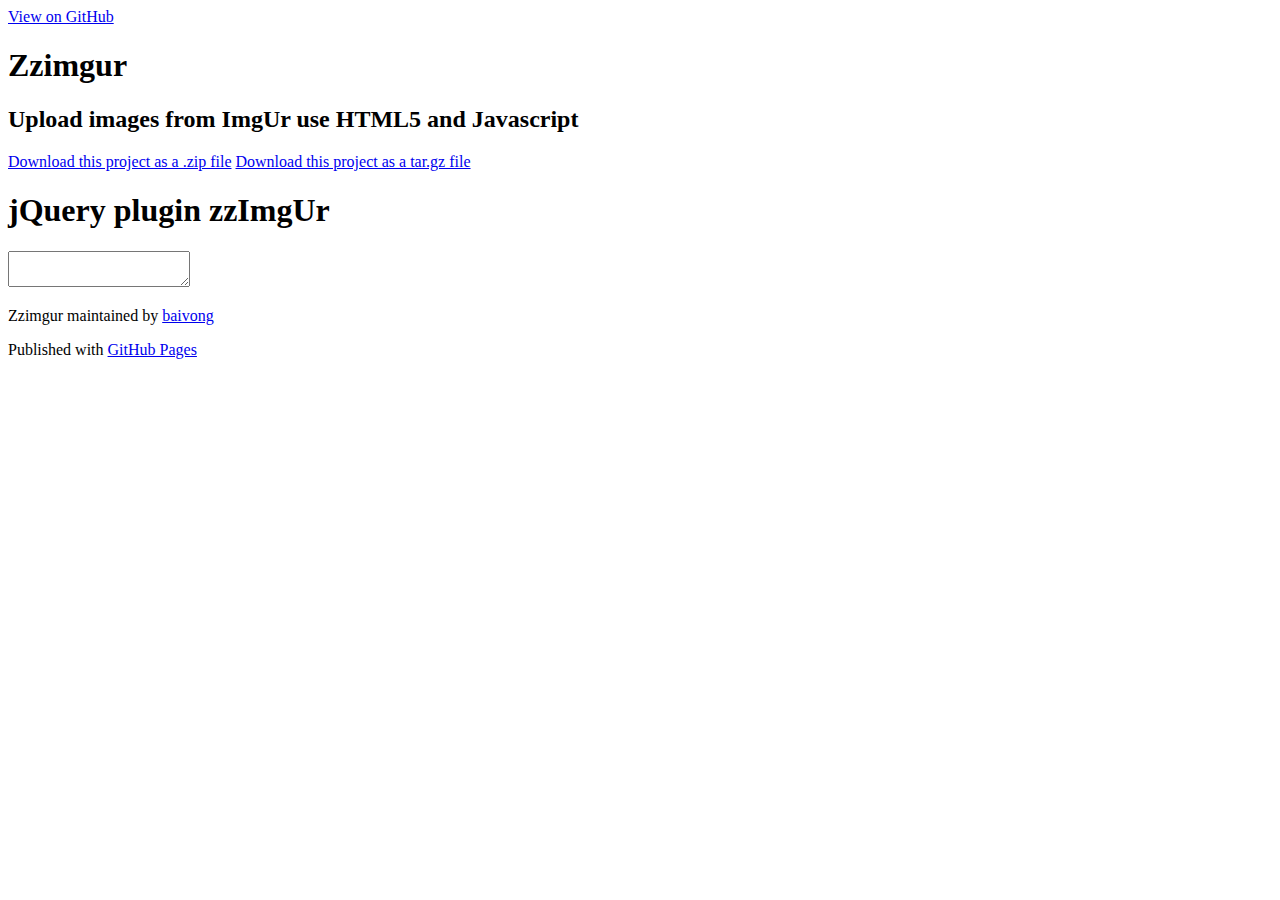
==== index.html @ b1cf9488 "Update index.html" ====
<!DOCTYPE html>
<html>

  <head>
    <meta charset='utf-8' />
    <meta http-equiv="X-UA-Compatible" content="chrome=1" />
    <meta name="description" content="Zzimgur : Upload images from ImgUr use HTML5 and Javascript" />
    <link rel="stylesheet" type="text/css" media="screen" href="stylesheets/stylesheet.css">
    <link rel="stylesheet" type="text/css" media="screen" href="stylesheets/zzimgur.min.css">
    <title>Zzimgur</title>
    <script type="text/javascript" src="http://ajax.googleapis.com/ajax/libs/jquery/1.10.2/jquery.min.js"></script>
    <script type="text/javascript" src="javascripts/zzimgur.min.js"></script>
    <script type="text/javascript">
        $(function() {
            $(".zzImgUr").zzImgUr({
                cliendID: "661e33f76b52bdb",
                success: function(firstVal, arrVal) {
                    $("textarea").val($("textarea").val() + firstVal);
                },
                input: function(arrInput) {
                    arrInput.click(function() {
                        this.select();
                    });
                },
                remove: function(firstVal, arrVal) {
                    $("textarea").val($("textarea").val().replace(firstVal, ""));
                }
            });
        });
    </script>
  </head>

  <body>

    <!-- HEADER -->
    <div id="header_wrap" class="outer">
        <header class="inner">
          <a id="forkme_banner" href="https://github.com/baivong/zzimgur">View on GitHub</a>

          <h1 id="project_title">Zzimgur</h1>
          <h2 id="project_tagline">Upload images from ImgUr use HTML5 and Javascript</h2>

            <section id="downloads">
              <a class="zip_download_link" href="https://github.com/baivong/zzimgur/zipball/master">Download this project as a .zip file</a>
              <a class="tar_download_link" href="https://github.com/baivong/zzimgur/tarball/master">Download this project as a tar.gz file</a>
            </section>
        </header>
    </div>

    <!-- MAIN CONTENT -->
    <div id="main_content_wrap" class="outer">
      <section id="main_content" class="inner">
        <h1>jQuery plugin zzImgUr</h1>

        <div class="zzImgUr"></div>

        <div class="test">
          <textarea></textarea>
        </div>
      </section>
    </div>

    <!-- FOOTER  -->
    <div id="footer_wrap" class="outer">
      <footer class="inner">
        <p class="copyright">Zzimgur maintained by <a href="https://github.com/baivong">baivong</a></p>
        <p>Published with <a href="http://pages.github.com">GitHub Pages</a></p>
      </footer>
    </div>

    

  </body>
</html>
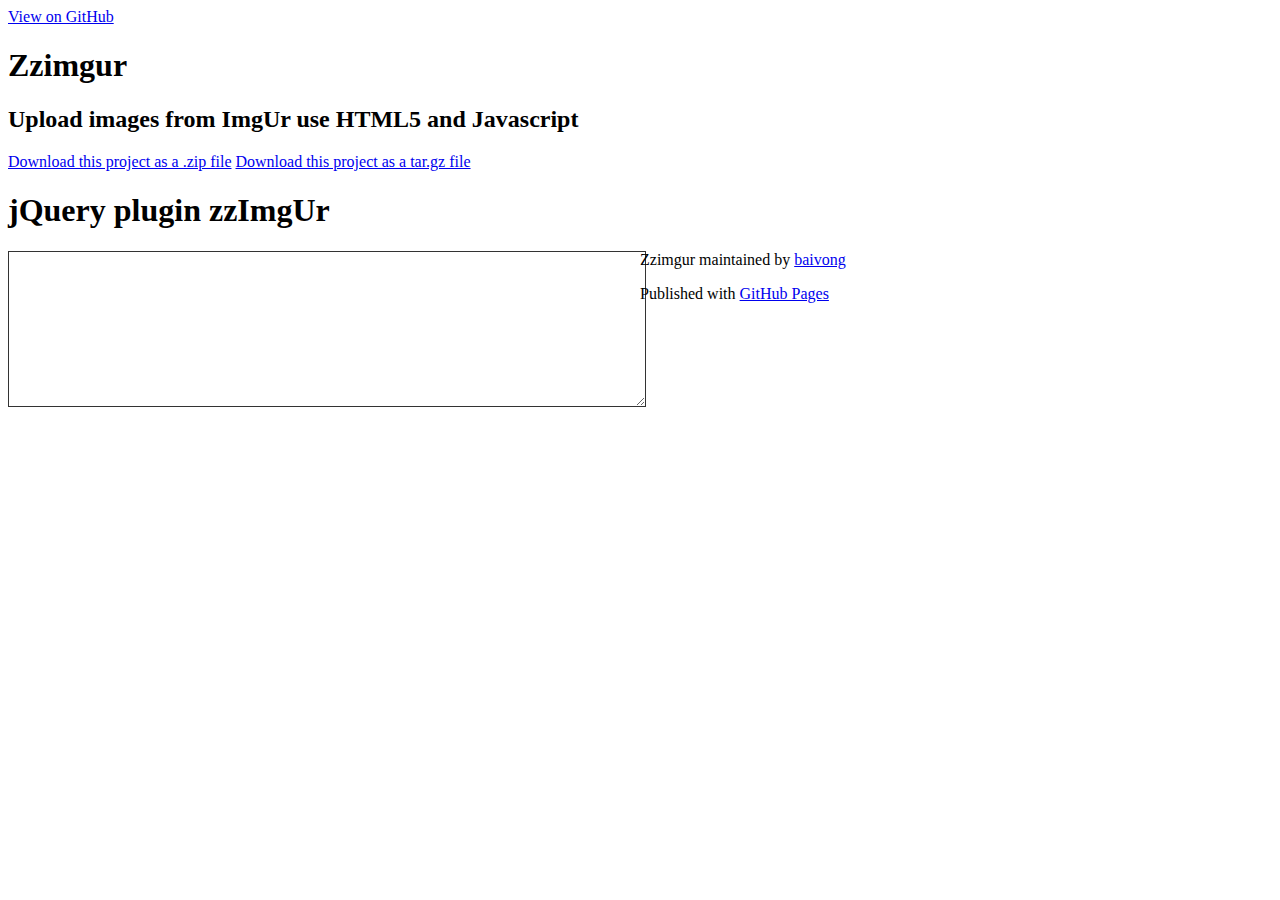
==== commit a7e45095: "Update index.html" ====
--- a/index.html
+++ b/index.html
@@ -3,11 +3,15 @@
 
   <head>
     <meta charset='utf-8' />
+    <title>Zzimgur</title>
     <meta http-equiv="X-UA-Compatible" content="chrome=1" />
     <meta name="description" content="Zzimgur : Upload images from ImgUr use HTML5 and Javascript" />
     <link rel="stylesheet" type="text/css" media="screen" href="stylesheets/stylesheet.css">
     <link rel="stylesheet" type="text/css" media="screen" href="stylesheets/zzimgur.min.css">
-    <title>Zzimgur</title>
+    <style type="text/css">
+        #main_content > div{width:50%;float:left}
+        .test > textarea{border:1px solid #333;width:100%;min-height:150px;resize:vertical;margin:0}
+    </style>
     <script type="text/javascript" src="http://ajax.googleapis.com/ajax/libs/jquery/1.10.2/jquery.min.js"></script>
     <script type="text/javascript" src="javascripts/zzimgur.min.js"></script>
     <script type="text/javascript">
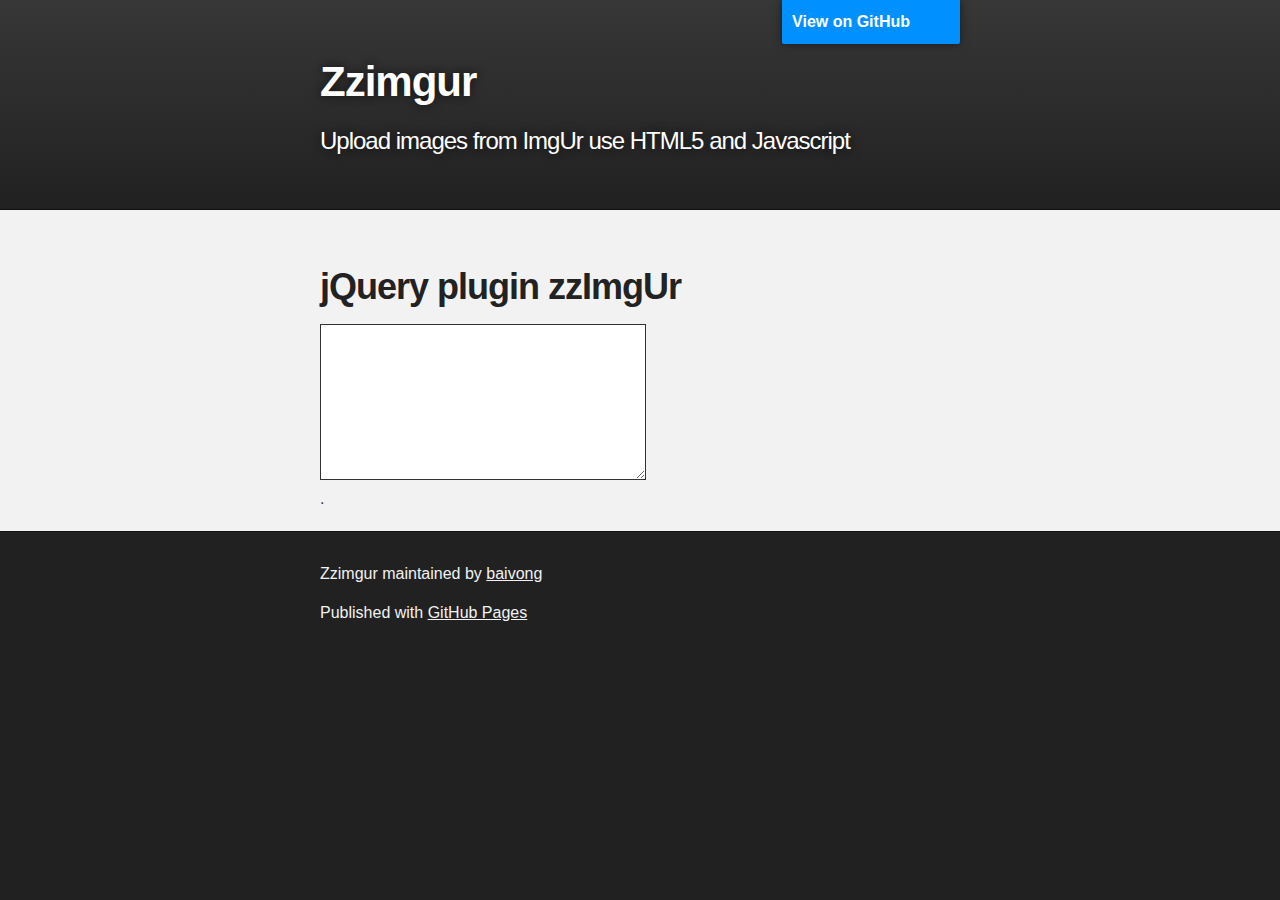
==== commit 80dfef71: "Update index.html" ====
--- a/index.html
+++ b/index.html
@@ -10,6 +10,7 @@
     <link rel="stylesheet" type="text/css" media="screen" href="stylesheets/zzimgur.min.css">
     <style type="text/css">
         #main_content > div{width:50%;float:left}
+        #main_content:after{content:".";display:block;clear:both}
         .test > textarea{border:1px solid #333;width:100%;min-height:150px;resize:vertical;margin:0}
     </style>
     <script type="text/javascript" src="http://ajax.googleapis.com/ajax/libs/jquery/1.10.2/jquery.min.js"></script>
--- a/stylesheets/stylesheet.css
+++ b/stylesheets/stylesheet.css
@@ -0,0 +1,423 @@
+/*******************************************************************************
+Slate Theme for GitHub Pages
+by Jason Costello, @jsncostello
+*******************************************************************************/
+
+@import url(pygment_trac.css);
+
+/*******************************************************************************
+MeyerWeb Reset
+*******************************************************************************/
+
+html, body, div, span, applet, object, iframe,
+h1, h2, h3, h4, h5, h6, p, blockquote, pre,
+a, abbr, acronym, address, big, cite, code,
+del, dfn, em, img, ins, kbd, q, s, samp,
+small, strike, strong, sub, sup, tt, var,
+b, u, i, center,
+dl, dt, dd, ol, ul, li,
+fieldset, form, label, legend,
+table, caption, tbody, tfoot, thead, tr, th, td,
+article, aside, canvas, details, embed,
+figure, figcaption, footer, header, hgroup,
+menu, nav, output, ruby, section, summary,
+time, mark, audio, video {
+  margin: 0;
+  padding: 0;
+  border: 0;
+  font: inherit;
+  vertical-align: baseline;
+}
+
+/* HTML5 display-role reset for older browsers */
+article, aside, details, figcaption, figure,
+footer, header, hgroup, menu, nav, section {
+  display: block;
+}
+
+ol, ul {
+  list-style: none;
+}
+
+table {
+  border-collapse: collapse;
+  border-spacing: 0;
+}
+
+/*******************************************************************************
+Theme Styles
+*******************************************************************************/
+
+body {
+  box-sizing: border-box;
+  color:#373737;
+  background: #212121;
+  font-size: 16px;
+  font-family: 'Myriad Pro', Calibri, Helvetica, Arial, sans-serif;
+  line-height: 1.5;
+  -webkit-font-smoothing: antialiased;
+}
+
+h1, h2, h3, h4, h5, h6 {
+  margin: 10px 0;
+  font-weight: 700;
+  color:#222222;
+  font-family: 'Lucida Grande', 'Calibri', Helvetica, Arial, sans-serif;
+  letter-spacing: -1px;
+}
+
+h1 {
+  font-size: 36px;
+  font-weight: 700;
+}
+
+h2 {
+  padding-bottom: 10px;
+  font-size: 32px;
+  background: url('../images/bg_hr.png') repeat-x bottom;
+}
+
+h3 {
+  font-size: 24px;
+}
+
+h4 {
+  font-size: 21px;
+}
+
+h5 {
+  font-size: 18px;
+}
+
+h6 {
+  font-size: 16px;
+}
+
+p {
+  margin: 10px 0 15px 0;
+}
+
+footer p {
+  color: #f2f2f2;
+}
+
+a {
+  text-decoration: none;
+  color: #007edf;
+  text-shadow: none;
+
+  transition: color 0.5s ease;
+  transition: text-shadow 0.5s ease;
+  -webkit-transition: color 0.5s ease;
+  -webkit-transition: text-shadow 0.5s ease;
+  -moz-transition: color 0.5s ease;
+  -moz-transition: text-shadow 0.5s ease;
+  -o-transition: color 0.5s ease;
+  -o-transition: text-shadow 0.5s ease;
+  -ms-transition: color 0.5s ease;
+  -ms-transition: text-shadow 0.5s ease;
+}
+
+a:hover, a:focus {text-decoration: underline;}
+
+footer a {
+  color: #F2F2F2;
+  text-decoration: underline;
+}
+
+em {
+  font-style: italic;
+}
+
+strong {
+  font-weight: bold;
+}
+
+/* img {
+  position: relative;
+  margin: 0 auto;
+  max-width: 739px;
+  padding: 5px;
+  margin: 10px 0 10px 0;
+  border: 1px solid #ebebeb;
+
+  box-shadow: 0 0 5px #ebebeb;
+  -webkit-box-shadow: 0 0 5px #ebebeb;
+  -moz-box-shadow: 0 0 5px #ebebeb;
+  -o-box-shadow: 0 0 5px #ebebeb;
+  -ms-box-shadow: 0 0 5px #ebebeb;
+} */
+
+p img {
+  display: inline;
+  margin: 0;
+  padding: 0;
+  vertical-align: middle;
+  text-align: center;
+  border: none;
+}
+
+pre, code {
+  width: 100%;
+  color: #222;
+  background-color: #fff;
+
+  font-family: Monaco, "Bitstream Vera Sans Mono", "Lucida Console", Terminal, monospace;
+  font-size: 14px;
+
+  border-radius: 2px;
+  -moz-border-radius: 2px;
+  -webkit-border-radius: 2px;
+}
+
+pre {
+  width: 100%;
+  padding: 10px;
+  box-shadow: 0 0 10px rgba(0,0,0,.1);
+  overflow: auto;
+}
+
+code {
+  padding: 3px;
+  margin: 0 3px;
+  box-shadow: 0 0 10px rgba(0,0,0,.1);
+}
+
+pre code {
+  display: block;
+  box-shadow: none;
+}
+
+blockquote {
+  color: #666;
+  margin-bottom: 20px;
+  padding: 0 0 0 20px;
+  border-left: 3px solid #bbb;
+}
+
+
+ul, ol, dl {
+  margin-bottom: 15px
+}
+
+ul {
+  list-style: inside;
+  padding-left: 20px;
+}
+
+ol {
+  list-style: decimal inside;
+  padding-left: 20px;
+}
+
+dl dt {
+  font-weight: bold;
+}
+
+dl dd {
+  padding-left: 20px;
+  font-style: italic;
+}
+
+dl p {
+  padding-left: 20px;
+  font-style: italic;
+}
+
+hr {
+  height: 1px;
+  margin-bottom: 5px;
+  border: none;
+  background: url('../images/bg_hr.png') repeat-x center;
+}
+
+table {
+  border: 1px solid #373737;
+  margin-bottom: 20px;
+  text-align: left;
+ }
+
+th {
+  font-family: 'Lucida Grande', 'Helvetica Neue', Helvetica, Arial, sans-serif;
+  padding: 10px;
+  background: #373737;
+  color: #fff;
+ }
+
+td {
+  padding: 10px;
+  border: 1px solid #373737;
+ }
+
+form {
+  background: #f2f2f2;
+  padding: 20px;
+}
+
+/*******************************************************************************
+Full-Width Styles
+*******************************************************************************/
+
+.outer {
+  width: 100%;
+}
+
+.inner {
+  position: relative;
+  max-width: 640px;
+  padding: 20px 10px;
+  margin: 0 auto;
+}
+
+#forkme_banner {
+  display: block;
+  position: absolute;
+  top:0;
+  right: 10px;
+  z-index: 10;
+  padding: 10px 50px 10px 10px;
+  color: #fff;
+  background: url('../images/blacktocat.png') #0090ff no-repeat 95% 50%;
+  font-weight: 700;
+  box-shadow: 0 0 10px rgba(0,0,0,.5);
+  border-bottom-left-radius: 2px;
+  border-bottom-right-radius: 2px;
+}
+
+#header_wrap {
+  background: #212121;
+  background: -moz-linear-gradient(top, #373737, #212121);
+  background: -webkit-linear-gradient(top, #373737, #212121);
+  background: -ms-linear-gradient(top, #373737, #212121);
+  background: -o-linear-gradient(top, #373737, #212121);
+  background: linear-gradient(top, #373737, #212121);
+}
+
+#header_wrap .inner {
+  padding: 50px 10px 30px 10px;
+}
+
+#project_title {
+  margin: 0;
+  color: #fff;
+  font-size: 42px;
+  font-weight: 700;
+  text-shadow: #111 0px 0px 10px;
+}
+
+#project_tagline {
+  color: #fff;
+  font-size: 24px;
+  font-weight: 300;
+  background: none;
+  text-shadow: #111 0px 0px 10px;
+}
+
+#downloads {
+  position: absolute;
+  width: 210px;
+  z-index: 10;
+  bottom: -40px;
+  right: 0;
+  height: 70px;
+  background: url('../images/icon_download.png') no-repeat 0% 90%;
+}
+
+.zip_download_link {
+  display: block;
+  float: right;
+  width: 90px;
+  height:70px;
+  text-indent: -5000px;
+  overflow: hidden;
+  background: url(../images/sprite_download.png) no-repeat bottom left;
+}
+
+.tar_download_link {
+  display: block;
+  float: right;
+  width: 90px;
+  height:70px;
+  text-indent: -5000px;
+  overflow: hidden;
+  background: url(../images/sprite_download.png) no-repeat bottom right;
+  margin-left: 10px;
+}
+
+.zip_download_link:hover {
+  background: url(../images/sprite_download.png) no-repeat top left;
+}
+
+.tar_download_link:hover {
+  background: url(../images/sprite_download.png) no-repeat top right;
+}
+
+#main_content_wrap {
+  background: #f2f2f2;
+  border-top: 1px solid #111;
+  border-bottom: 1px solid #111;
+}
+
+#main_content {
+  padding-top: 40px;
+}
+
+#footer_wrap {
+  background: #212121;
+}
+
+
+
+/*******************************************************************************
+Small Device Styles
+*******************************************************************************/
+
+@media screen and (max-width: 480px) {
+  body {
+    font-size:14px;
+  }
+
+  #downloads {
+    display: none;
+  }
+
+  .inner {
+    min-width: 320px;
+    max-width: 480px;
+  }
+
+  #project_title {
+  font-size: 32px;
+  }
+
+  h1 {
+    font-size: 28px;
+  }
+
+  h2 {
+    font-size: 24px;
+  }
+
+  h3 {
+    font-size: 21px;
+  }
+
+  h4 {
+    font-size: 18px;
+  }
+
+  h5 {
+    font-size: 14px;
+  }
+
+  h6 {
+    font-size: 12px;
+  }
+
+  code, pre {
+    min-width: 320px;
+    max-width: 480px;
+    font-size: 11px;
+  }
+
+}
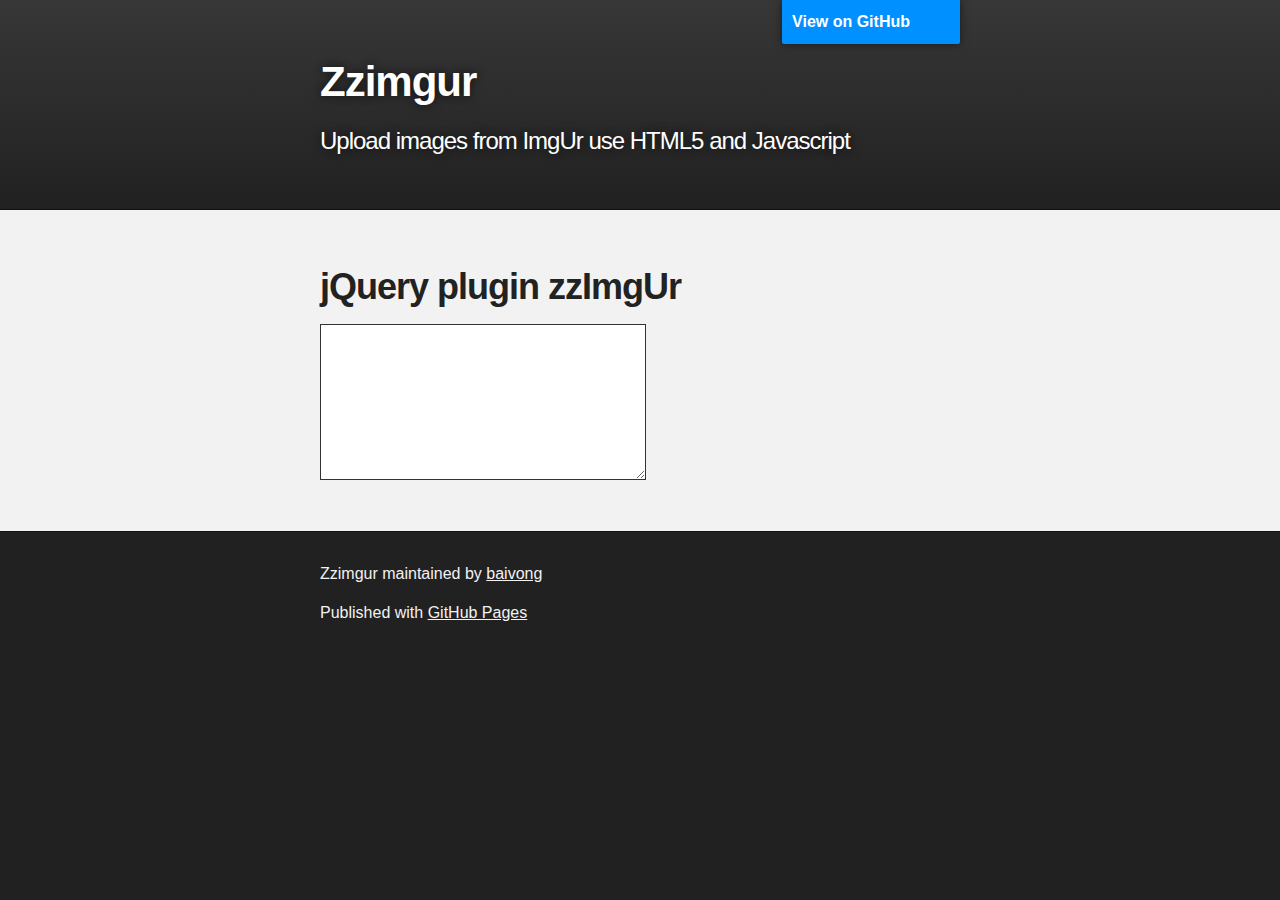
==== commit 97169e98: "Update index.html" ====
--- a/index.html
+++ b/index.html
@@ -10,7 +10,7 @@
     <link rel="stylesheet" type="text/css" media="screen" href="stylesheets/zzimgur.min.css">
     <style type="text/css">
         #main_content > div{width:50%;float:left}
-        #main_content:after{content:".";display:block;clear:both}
+        #main_content:after{content:".";display:block;color:transparent;clear:both}
         .test > textarea{border:1px solid #333;width:100%;min-height:150px;resize:vertical;margin:0}
     </style>
     <script type="text/javascript" src="http://ajax.googleapis.com/ajax/libs/jquery/1.10.2/jquery.min.js"></script>
